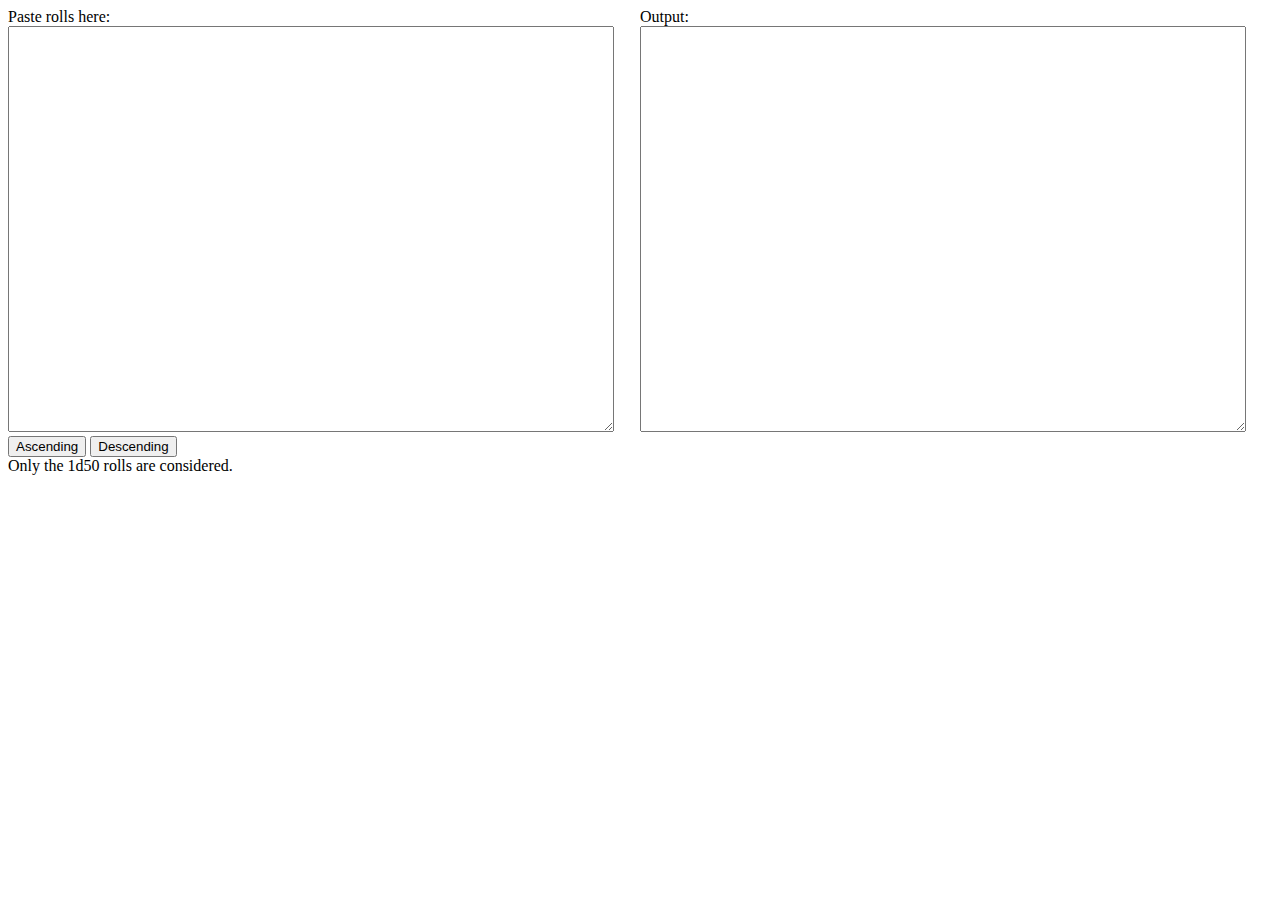
==== dice.html @ e1424df2 "Change the regex to cover more possible formats." ====
<!DOCTYPE html>
<html>

<head>
<meta charset="UTF-8">
<title>Dice roll sorter</title>
<style>
.flex-container {
    display: flex;
    flex-wrap: wrap;
    width: 100%;
}
.flex-item {
    width: 50%;
}
textarea {
    width: 95%;
    height: 30em;
}
</style>
</head>

<body>
<div class="flex-container">
    <div class="flex-item">
        Paste rolls here:
        <textarea id="entrybox"></textarea>
    </div>
    <div class="flex-item">
        Output:
        <textarea id="resultbox" readonly="true"></textarea>
    </div>
</div>

<button id="asc_button">Ascending</button>
<button id="desc_button">Descending</button>
<br/>
Only the 1d50 rolls are considered.

<noscript>This page won't work without Javascript enabled.</noscript>
<script>
(function() {
    var $ = document.querySelectorAll.bind(document);
    var entrybox = $("#entrybox")[0];
    var resultbox = $("#resultbox")[0];
    var asc_button = $("#asc_button")[0];
    var desc_button = $("#desc_button")[0];
    var ascending = false;

    function display_rolls() {
        resultbox.value = "";
        var re = /.*: (.+) rolls 1d50: (\d+)$/;
        var results = [];
        for (var line of entrybox.value.split('\n')) {
            var match = line.match(re);
            if (match !== null) {
                results.push({ value: parseInt(match[2], 10), name: match[1] });
            }
        }
        results.sort((a,b) => {
            if (ascending) {
                return a.value - b.value;
            } else {
                return b.value - a.value;
            }
        });
        for (var result of results) {
            resultbox.value += `${result.name} rolled: ${result.value}\n`;
        }
    }

    entrybox.oninput = display_rolls;

    asc_button.onclick = () => {
        ascending = true;
        display_rolls();
    }

    desc_button.onclick = () => {
        ascending = false;
        display_rolls();
    }

    display_rolls();
})();
</script>

</body>

</html>
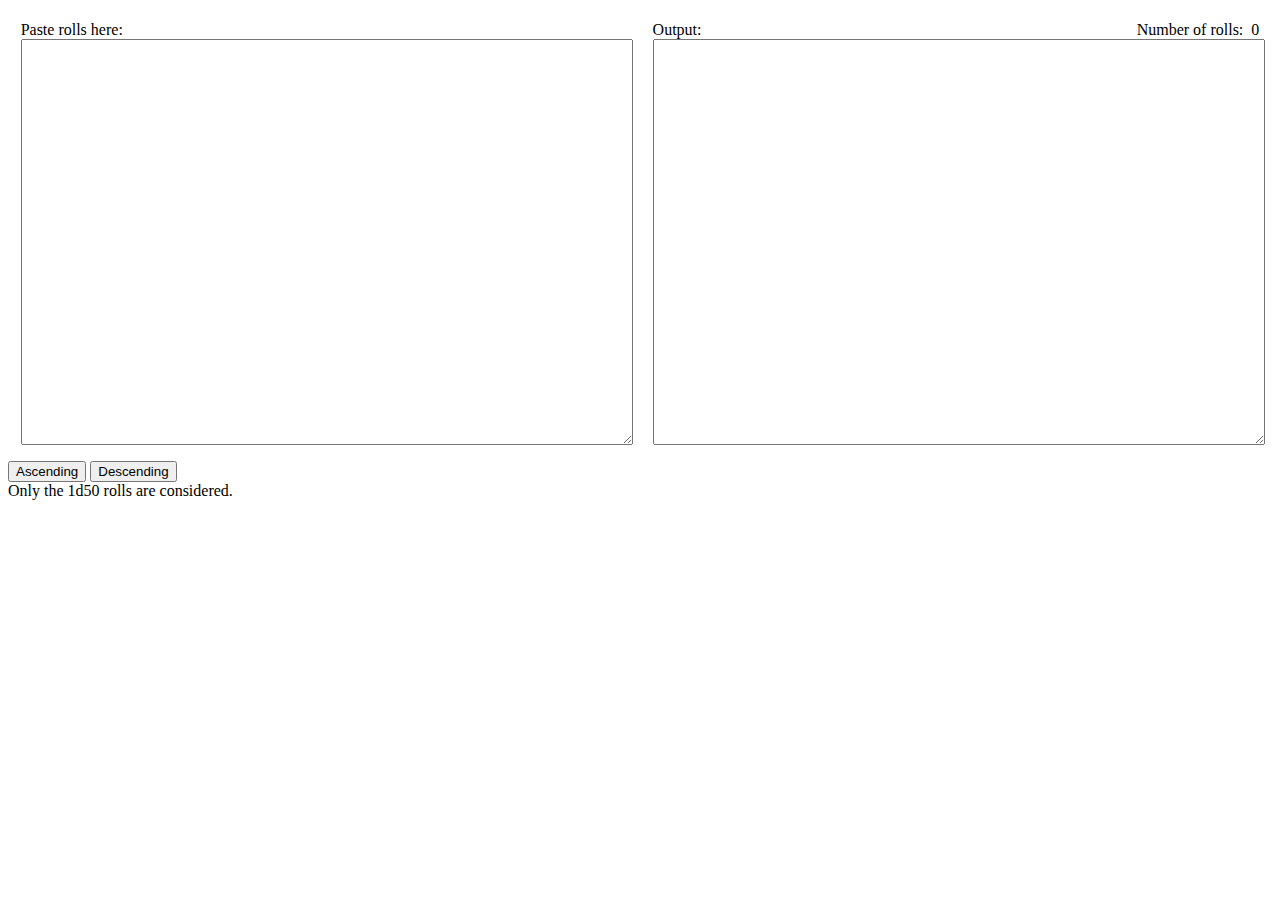
==== commit 558d41f2: "Show the number of rolls." ====
--- a/dice.html
+++ b/dice.html
@@ -11,10 +11,18 @@
     width: 100%;
 }
 .flex-item {
-    width: 50%;
+    width: 48%;
+    padding: 1%;
+}
+#numrolltext {
+    float: right;
+}
+#roll_number {
+    float: right;
+    margin-left: 0.5em;
 }
 textarea {
-    width: 95%;
+    width: 100%;
     height: 30em;
 }
 </style>
@@ -28,7 +36,8 @@
     </div>
     <div class="flex-item">
         Output:
-        <textarea id="resultbox" readonly="true"></textarea>
+        <div id="numrolltext">Number of rolls: <div id="roll_number"></div></div>
+        <textarea id="resultbox" readonly></textarea>
     </div>
 </div>
 
@@ -45,11 +54,12 @@
     var resultbox = $("#resultbox")[0];
     var asc_button = $("#asc_button")[0];
     var desc_button = $("#desc_button")[0];
+    var roll_number = $("#roll_number")[0];
     var ascending = false;
 
     function display_rolls() {
         resultbox.value = "";
-        var re = /.*: (.+) rolls 1d50: (\d+)$/;
+        var re = / *([^:\[\]]+) rolls 1d50: (\d+)$/;
         var results = [];
         for (var line of entrybox.value.split('\n')) {
             var match = line.match(re);
@@ -67,6 +77,7 @@
         for (var result of results) {
             resultbox.value += `${result.name} rolled: ${result.value}\n`;
         }
+        roll_number.textContent = results.length;
     }
 
     entrybox.oninput = display_rolls;
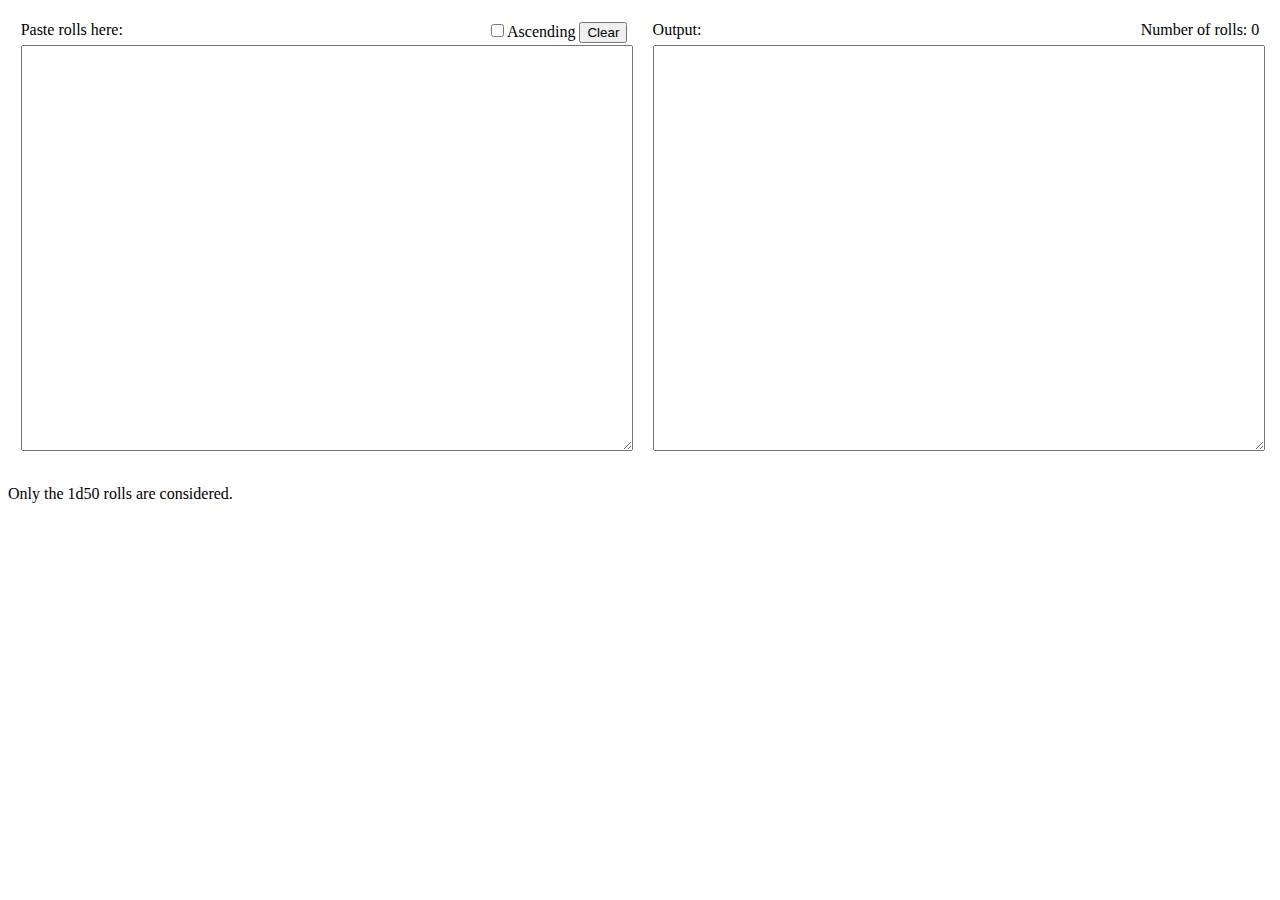
==== commit 91768c39: "Add Ascending checkbox and clear button." ====
--- a/dice.html
+++ b/dice.html
@@ -10,15 +10,17 @@
     flex-wrap: wrap;
     width: 100%;
 }
+.bar {
+    height: 1.5em;
+}
+.bar-items {
+    float: right;
+}
 .flex-item {
     width: 48%;
     padding: 1%;
 }
-#numrolltext {
-    float: right;
-}
 #roll_number {
-    float: right;
     margin-left: 0.5em;
 }
 textarea {
@@ -31,18 +33,26 @@
 <body>
 <div class="flex-container">
     <div class="flex-item">
-        Paste rolls here:
+        <div class="bar">
+            Paste rolls here:
+            <div class="bar-items">
+                <label><input type="checkbox" id="asc-checkbox">Ascending</label>
+                <button id="clear-button">Clear</button>
+            </div>
+        </div>
         <textarea id="entrybox"></textarea>
     </div>
     <div class="flex-item">
-        Output:
-        <div id="numrolltext">Number of rolls: <div id="roll_number"></div></div>
+        <div class="bar">
+            Output:
+            <div class="bar-items">
+                Number of rolls: <span id="roll-number"></span>
+            </div>
+        </div>
         <textarea id="resultbox" readonly></textarea>
     </div>
 </div>
 
-<button id="asc_button">Ascending</button>
-<button id="desc_button">Descending</button>
 <br/>
 Only the 1d50 rolls are considered.
 
@@ -52,10 +62,9 @@
     var $ = document.querySelectorAll.bind(document);
     var entrybox = $("#entrybox")[0];
     var resultbox = $("#resultbox")[0];
-    var asc_button = $("#asc_button")[0];
-    var desc_button = $("#desc_button")[0];
-    var roll_number = $("#roll_number")[0];
-    var ascending = false;
+    var roll_number = $("#roll-number")[0];
+    var asc_checkbox = $("#asc-checkbox")[0];
+    var clear_button = $("#clear-button")[0];
 
     function display_rolls() {
         resultbox.value = "";
@@ -68,7 +77,7 @@
             }
         }
         results.sort((a,b) => {
-            if (ascending) {
+            if (asc_checkbox.checked) {
                 return a.value - b.value;
             } else {
                 return b.value - a.value;
@@ -82,14 +91,11 @@
 
     entrybox.oninput = display_rolls;
 
-    asc_button.onclick = () => {
-        ascending = true;
-        display_rolls();
-    }
+    asc_checkbox.onchange = display_rolls;
 
-    desc_button.onclick = () => {
-        ascending = false;
-        display_rolls();
+    clear_button.onclick = () => {
+        entrybox.value = "";
+        resultbox.value = "";
     }
 
     display_rolls();
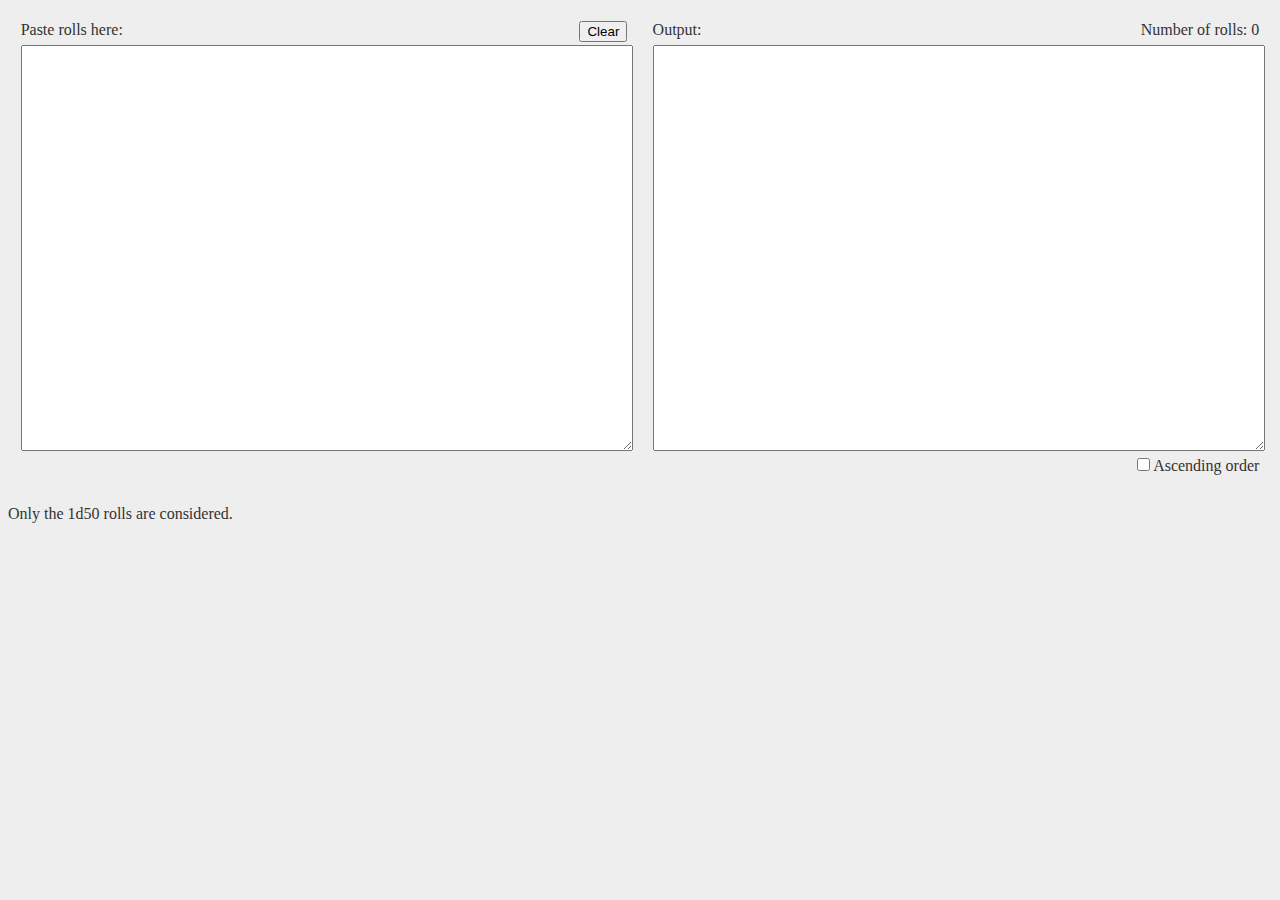
==== commit a439046e: "Move the Ascending order checkbox" ====
--- a/dice.html
+++ b/dice.html
@@ -23,6 +23,12 @@
 #roll_number {
     margin-left: 0.5em;
 }
+#asc-label {
+}
+html {
+    background-color: #EEE;
+    color: #333;
+}
 textarea {
     width: 100%;
     height: 30em;
@@ -36,7 +42,6 @@
         <div class="bar">
             Paste rolls here:
             <div class="bar-items">
-                <label><input type="checkbox" id="asc-checkbox">Ascending</label>
                 <button id="clear-button">Clear</button>
             </div>
         </div>
@@ -50,6 +55,9 @@
             </div>
         </div>
         <textarea id="resultbox" readonly></textarea>
+        <div class="bar-items">
+            <label id="asc-label"><input type="checkbox" id="asc-checkbox">Ascending order</label>
+        </div>
     </div>
 </div>
 
@@ -96,6 +104,7 @@
     clear_button.onclick = () => {
         entrybox.value = "";
         resultbox.value = "";
+        entrybox.focus();
     }
 
     display_rolls();
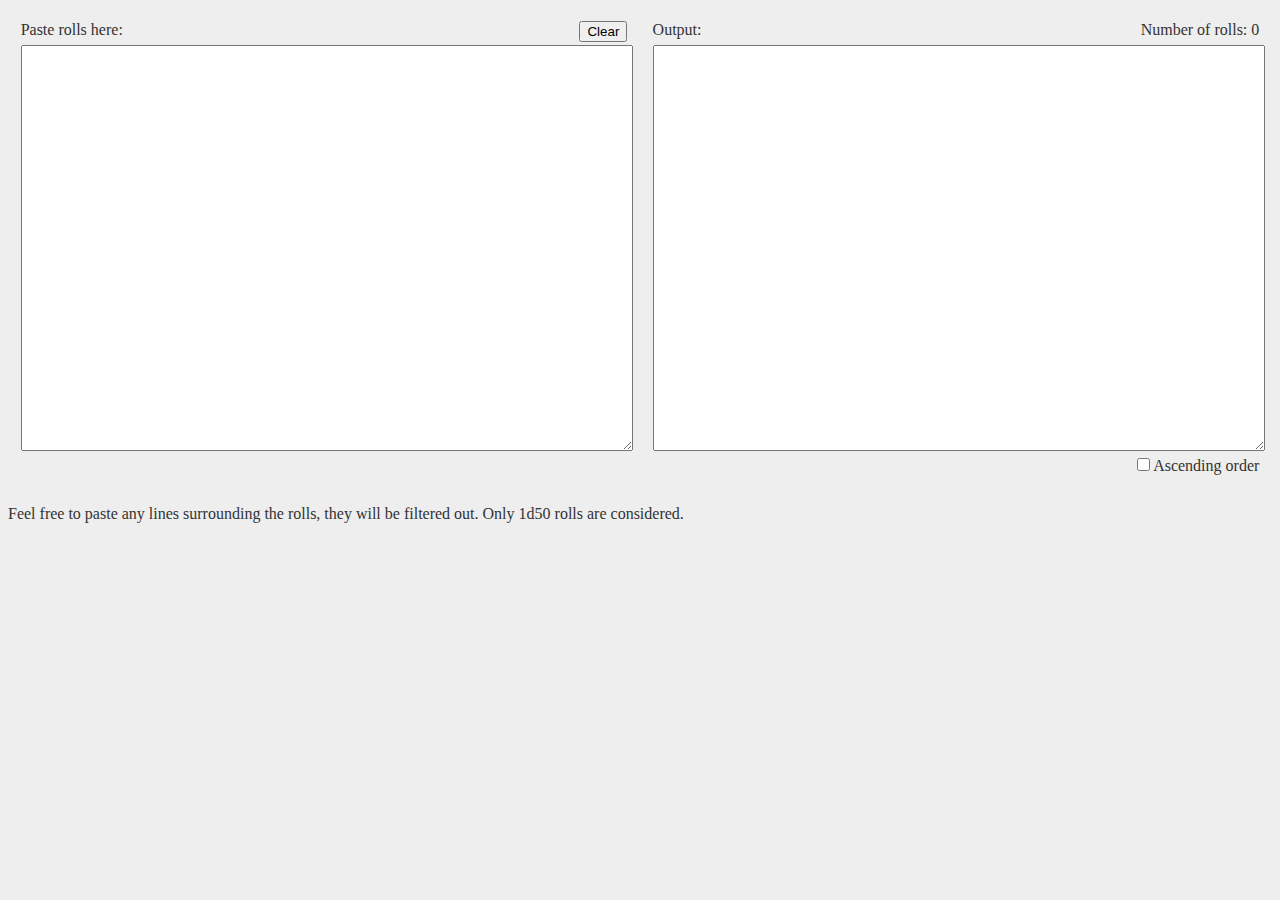
==== commit 24888e52: "Add some detail to the description" ====
--- a/dice.html
+++ b/dice.html
@@ -62,7 +62,7 @@
 </div>
 
 <br/>
-Only the 1d50 rolls are considered.
+Feel free to paste any lines surrounding the rolls, they will be filtered out. Only 1d50 rolls are considered.
 
 <noscript>This page won't work without Javascript enabled.</noscript>
 <script>
